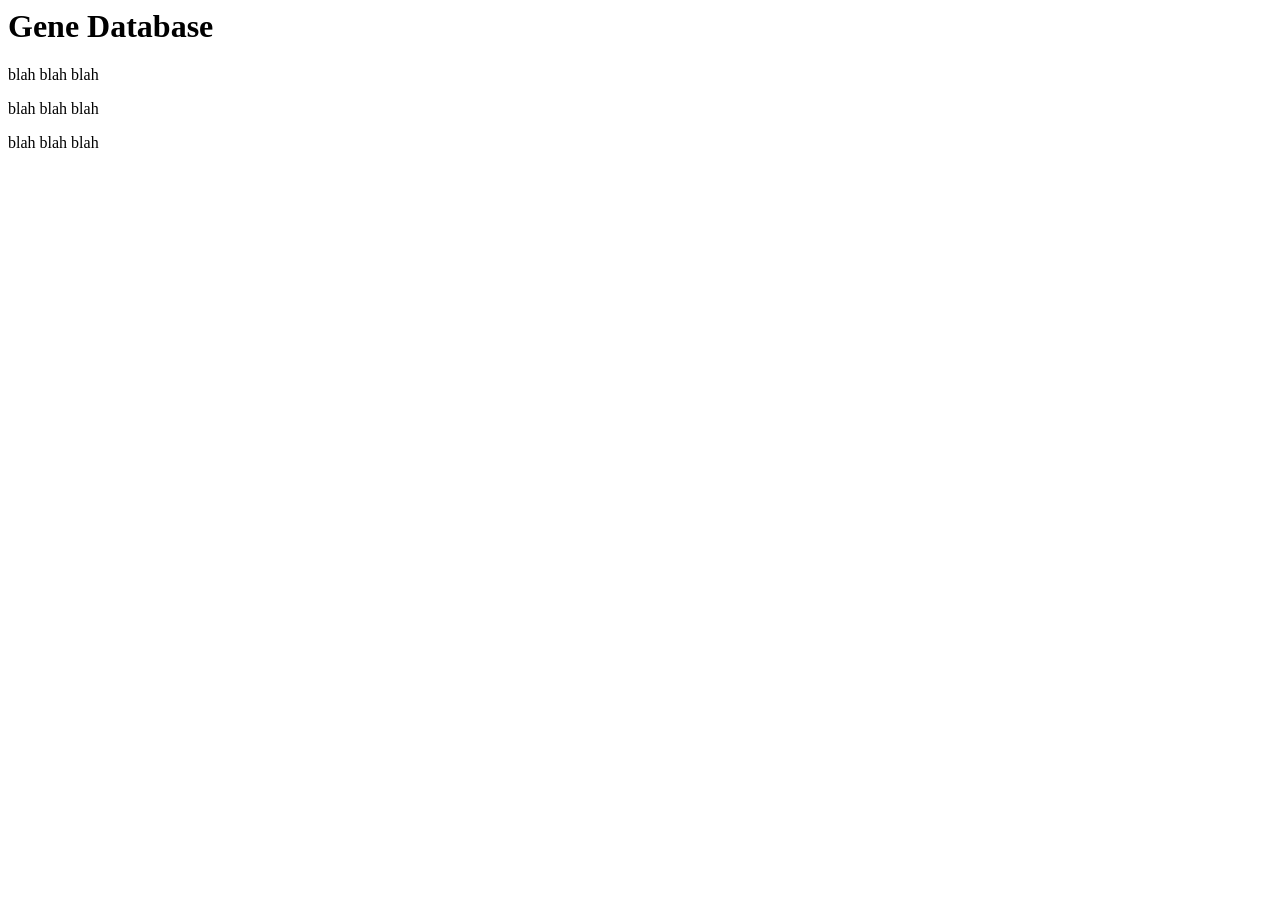
==== index.html @ d5a7a4ab "update" ====
<html>
    <body>
        <h1>
            Gene Database
        </h1>
        <p class="highlight"> blah blah blah </p>
        <p> blah blah blah </p>
        <p class="highlight"> blah blah blah </p>
    </body>
</html>
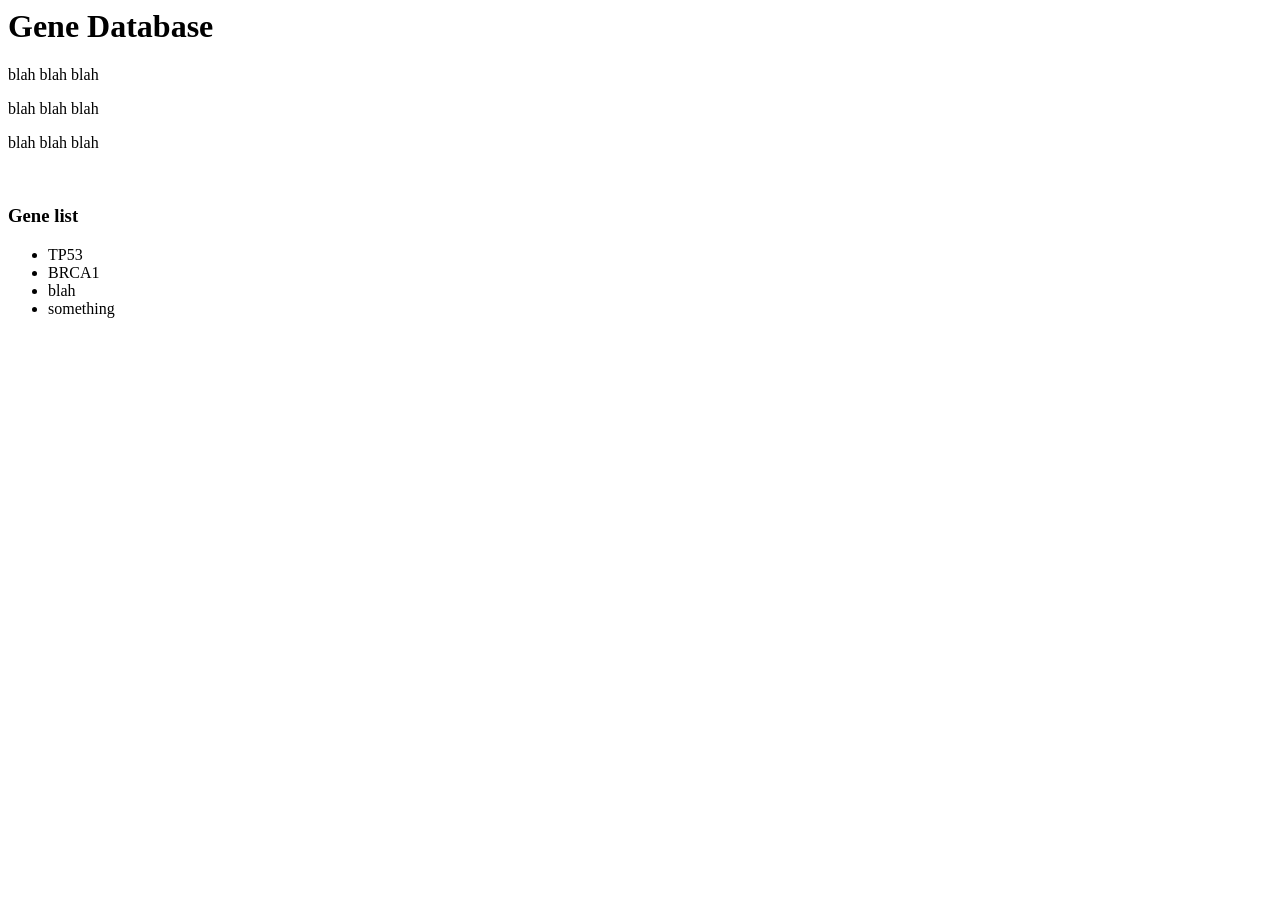
==== commit 733a38ad: "update" ====
--- a/index.html
+++ b/index.html
@@ -6,5 +6,19 @@
         <p class="highlight"> blah blah blah </p>
         <p> blah blah blah </p>
         <p class="highlight"> blah blah blah </p>
+
+        <br>
+
+        <h3>
+            Gene list
+        </h3>
+
+        <ul class="gene-list">
+            <li> TP53 </li>
+            <li> BRCA1 </li>
+            <li> blah </li>
+            <li> something </li>
+
+        </ul>
     </body>
 </html>
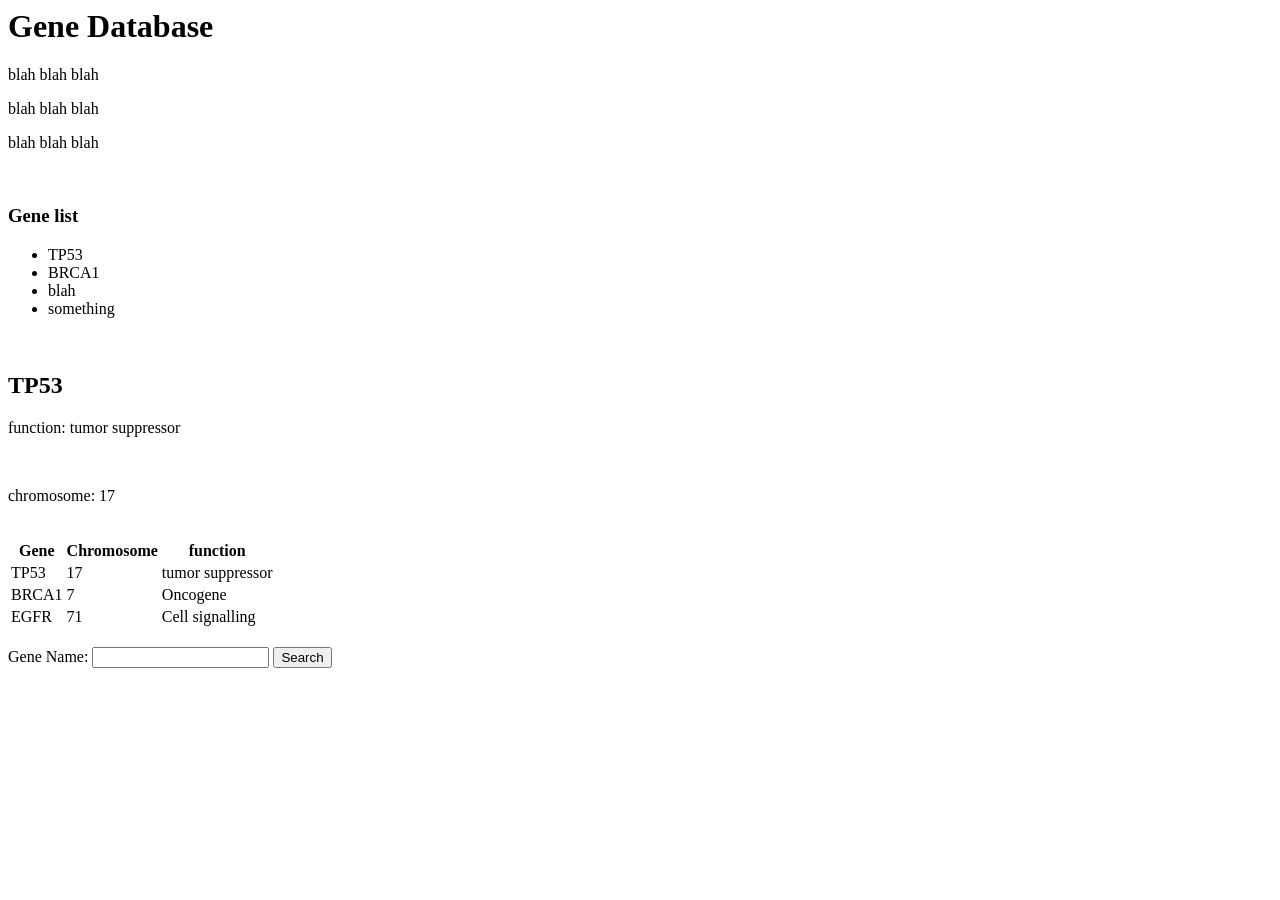
==== commit 48f6eef6: "update" ====
--- a/index.html
+++ b/index.html
@@ -20,5 +20,52 @@
             <li> something </li>
 
         </ul>
+
+        <br>
+
+        <div class = "card">
+            <h2> TP53 </h2>
+            <p> function: tumor suppressor </p>
+            <br>
+            <p>
+                chromosome: 17
+            </p>
+        </div>
+        <br>
+        <table>
+
+            <tr>
+                <th> Gene </th>
+                <th> Chromosome </th>
+                <th> function </th>
+            </tr>
+            <tr>
+                <td> TP53 </td>
+                <td> 17 </td>
+                <td> tumor suppressor </td>
+            </tr>
+            
+            <tr>
+                <td> BRCA1 </td>
+                <td> 7 </td>
+                <td> Oncogene </td>
+            </tr>
+
+            <tr>
+                <td> EGFR </td>
+                <td> 71 </td>
+                <td> Cell signalling </td>
+            </tr>
+        </table>
+
+        <br>
+
+        <form action="/search" method ="POST">
+            <label> Gene Name: </label>
+            <input type="text" name="gane">
+            <button type ="submit"> Search </button>
+        </form>
+        <br>
+
     </body>
 </html>
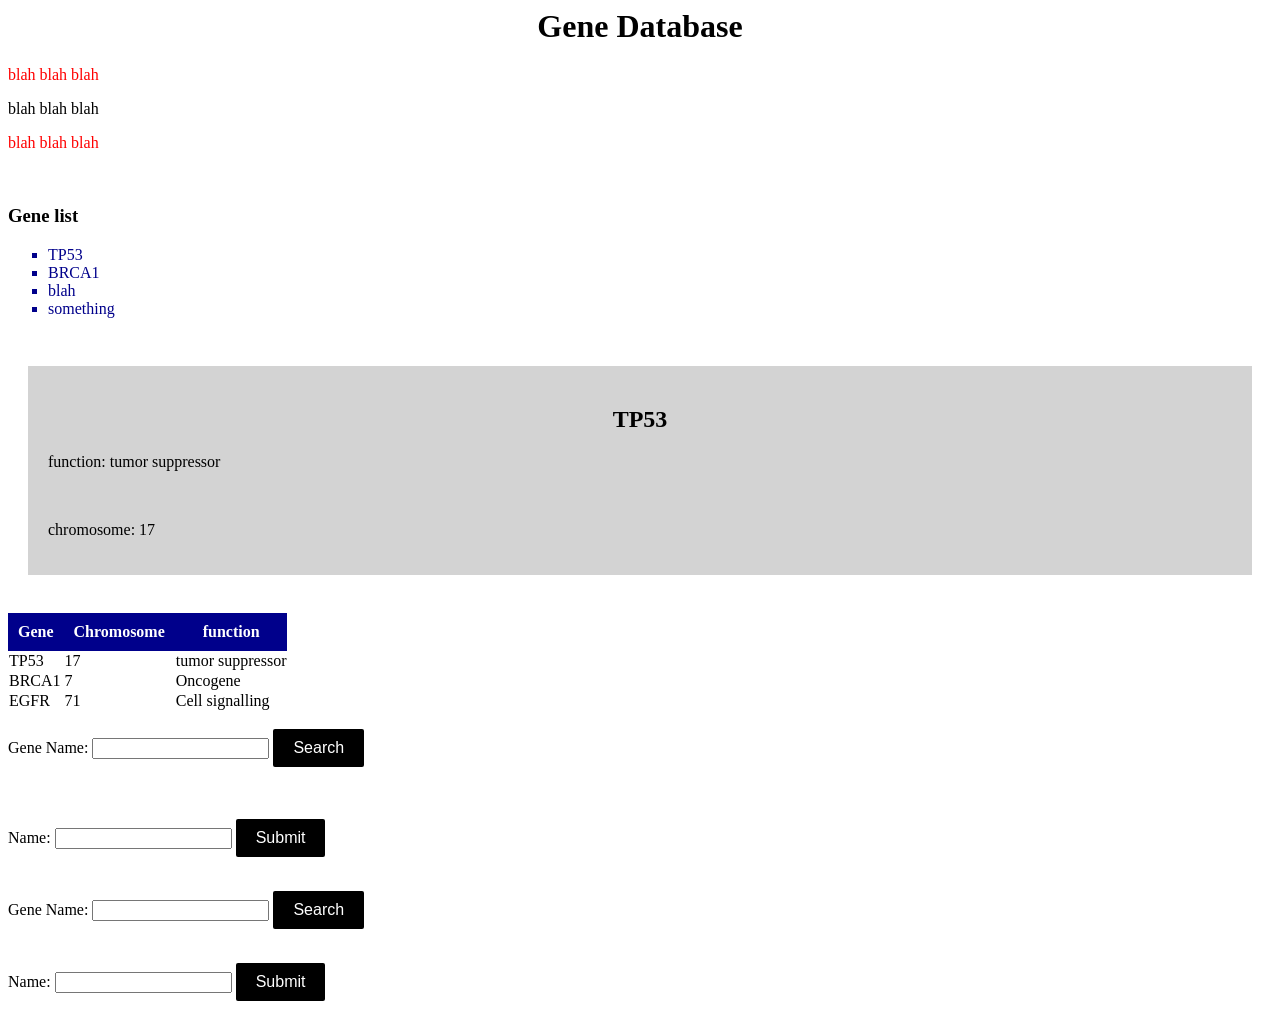
==== commit 24628aeb: "update" ====
--- a/index.html
+++ b/index.html
@@ -1,4 +1,7 @@
 <html>
+
+<head> <link rel="stylesheet" href="style/style.css"> 
+</head>
     <body>
         <h1>
             Gene Database
@@ -9,7 +12,7 @@
 
         <br>
 
-        <h3>
+        <h3> 
             Gene list
         </h3>
 
@@ -67,5 +70,35 @@
         </form>
         <br>
 
+
+<!-- 13-03-2026-->
+
+<br>
+
+        <form action="/search" method ="POST">
+            <label>  Name: </label>
+            <input type="text" name="gane">
+            <button type ="submit"> Submit </button>
+        </form>  
+
+<br>
+
+        <form action="/search" method ="POST">
+            <label> Gene Name: </label>
+            <input type="text" name="gane">
+            <button type ="submit"> Search </button>
+        </form>   
+
+
+        <br>
+
+        <form action="/search" method ="POST">
+            <label>  Name: </label>
+            <input type="text" name="gane">
+            <button type ="submit"> Submit </button>
+
+
+<br>
+<br>
     </body>
 </html>
--- a/style/style.css
+++ b/style/style.css
@@ -0,0 +1,61 @@
+h1{
+    text-align: center;
+}
+
+
+p{
+    font-family: 18px;
+}
+
+
+.highlight{
+    color: red;
+}
+
+.gene-list{
+    list-style-type: square;
+    color: darkblue;
+}
+
+.gene-list{
+    margin-bottom: 10px;
+}
+
+.card{
+    border: 1px black;
+    padding: 20px;
+    margin: 20px;
+    background-color: lightgray;
+}
+
+.card h2{
+    text-align: center;
+}
+
+table{
+    border: 1px black;
+    border-collapse: collapse;
+}
+
+th{
+    background-color: darkblue;
+    color: white;
+    padding: 10px;
+}
+
+button{
+    background-color: black;
+    color: white;
+    padding: 10px 20px;
+    border: none;
+    border-radius: 2px;
+    font-size: 16px;
+    cursor: pointer;
+}
+
+
+
+
+
+
+
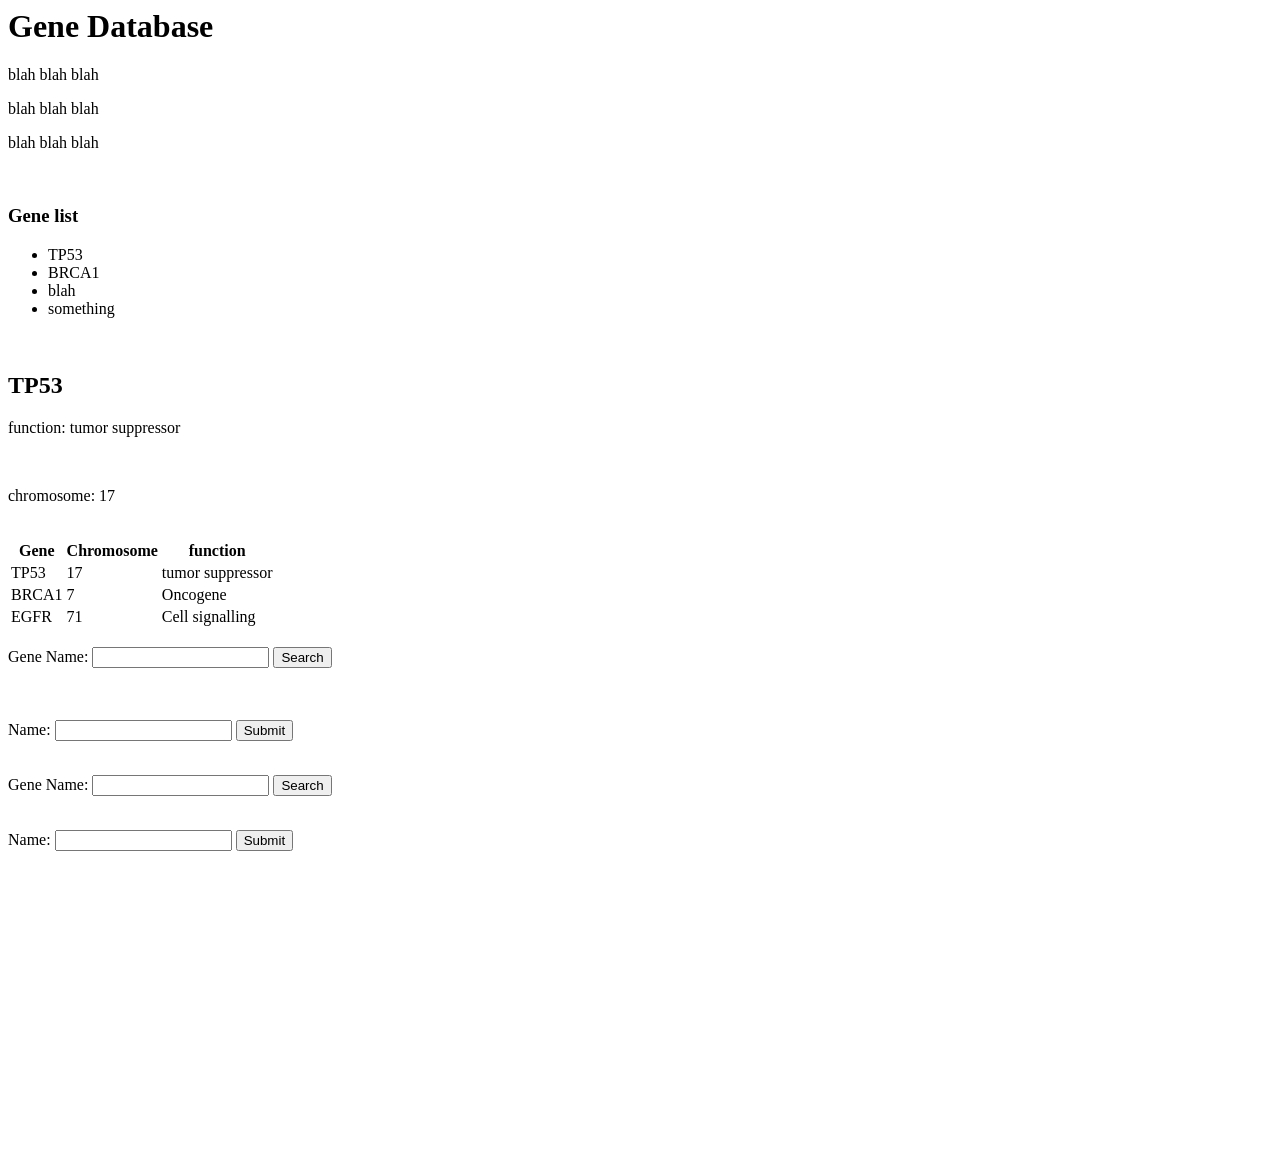
==== commit 541b52d8: "update" ====
--- a/index.html
+++ b/index.html
@@ -69,8 +69,7 @@
             <button type ="submit"> Search </button>
         </form>
         <br>
-
-
+        
 <!-- 13-03-2026-->
 
 <br>
@@ -100,5 +99,55 @@
 
 <br>
 <br>
-    </body>
+
+
+
+<br>
+<br>
+
+
+
+
+<br>
+<br>
+
+
+
+
+<br>
+<br>
+
+
+
+
+<br>
+<br>
+
+
+
+<br>
+<br>
+
+
+
+
+<br>
+<br>
+
+
+
+<br>
+<br>
+
+
+
+
+<br>
+<br>
+
+
+
+
+
+</body>
 </html>
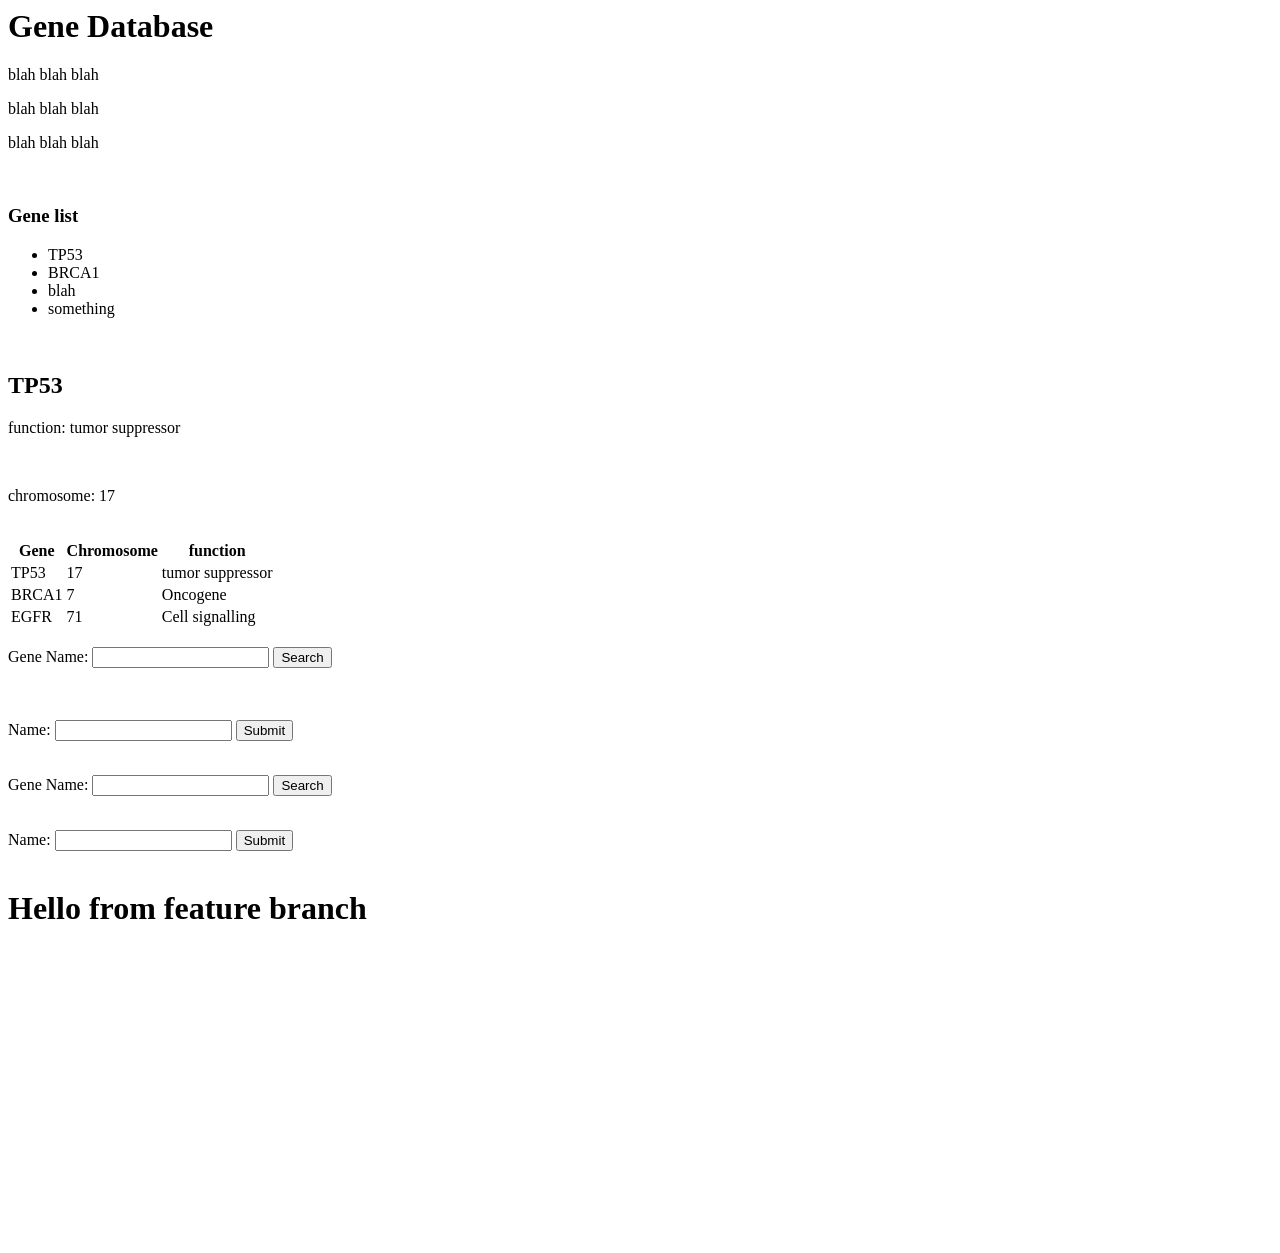
==== commit 678e7e9d: "change in the main branch" ====
--- a/index.html
+++ b/index.html
@@ -100,7 +100,7 @@
 <br>
 <br>
 
-
+<h1> Hello from feature branch </h1>
 
 <br>
 <br>
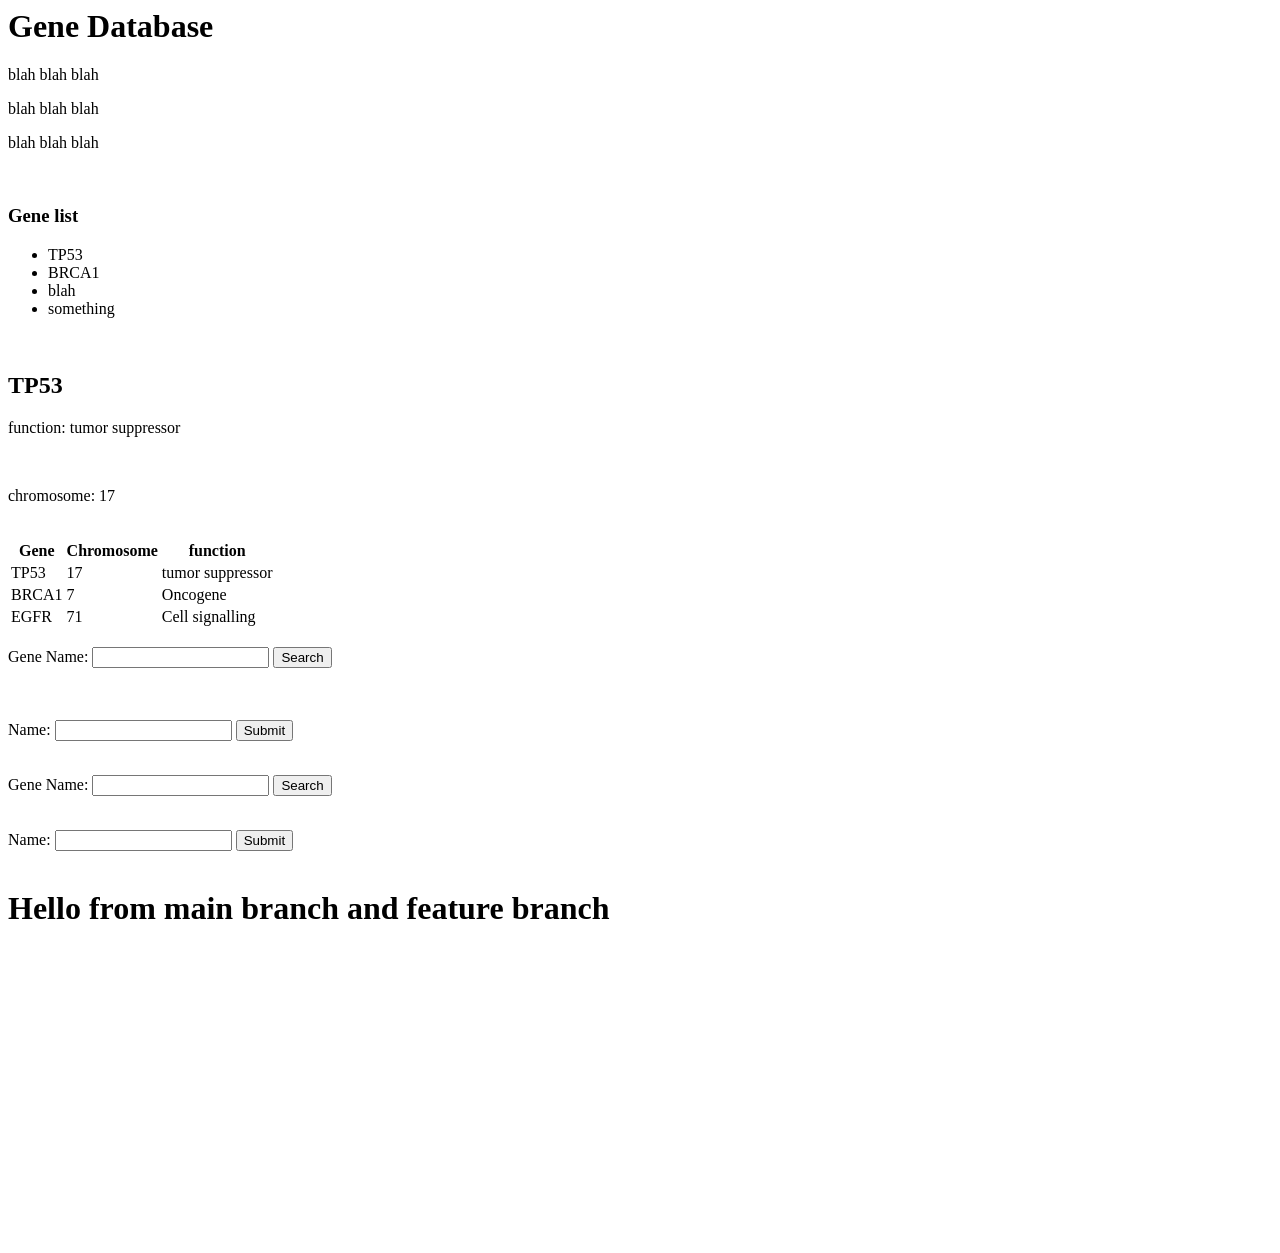
==== commit 0322a8f2: "Feature change" ====
--- a/index.html
+++ b/index.html
@@ -100,7 +100,7 @@
 <br>
 <br>
 
-<h1> Hello from feature branch </h1>
+<h1> Hello from main branch and feature branch </h1>
 
 <br>
 <br>
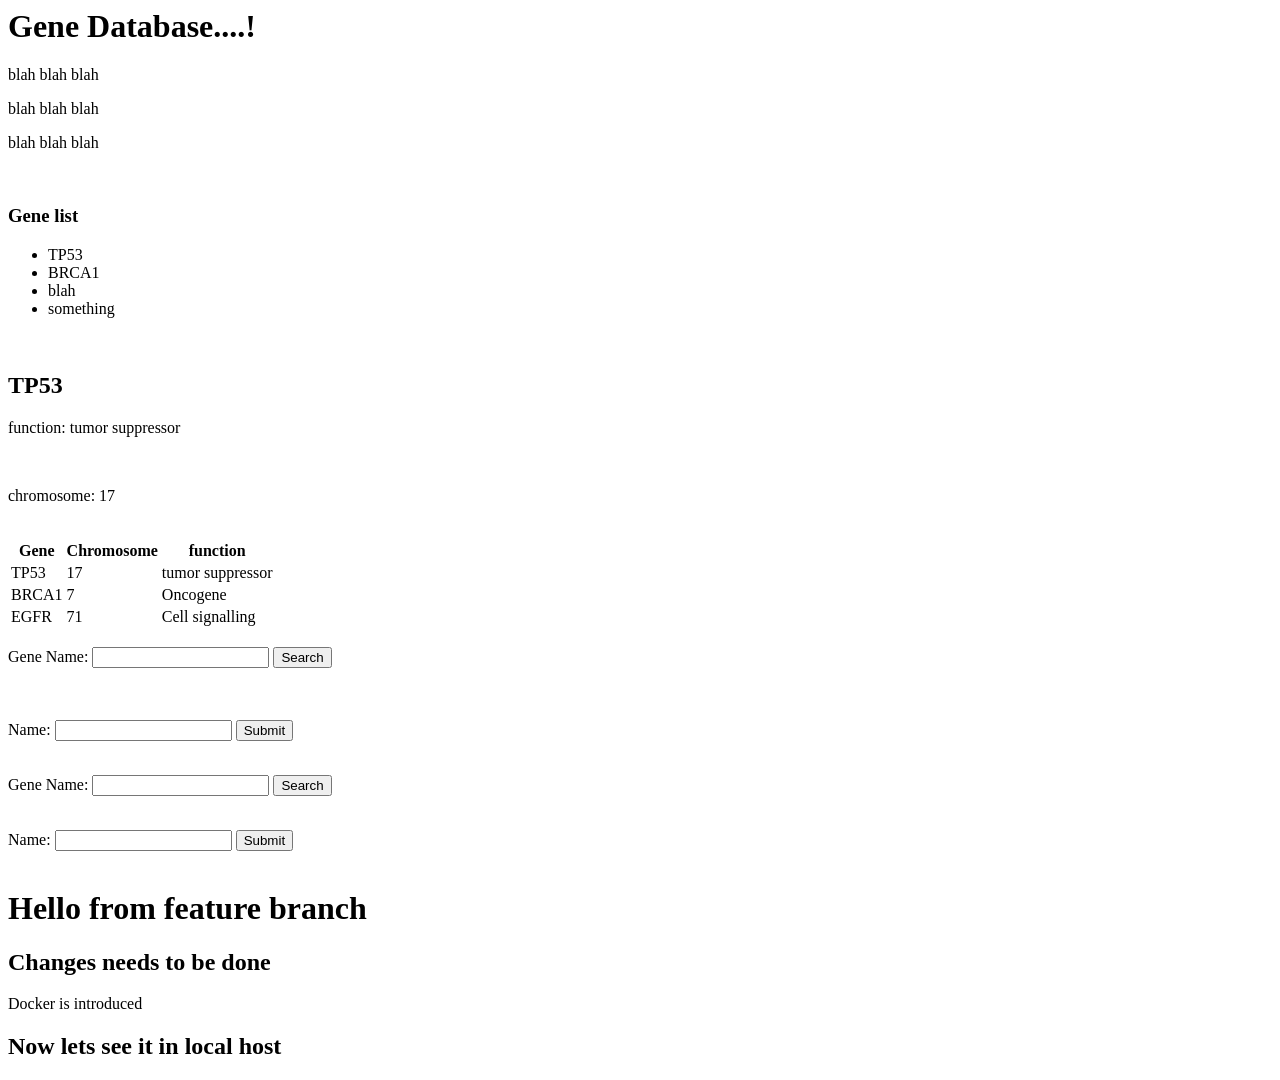
==== commit 0fd2657a: "update" ====
--- a/index.html
+++ b/index.html
@@ -4,7 +4,7 @@
 </head>
     <body>
         <h1>
-            Gene Database
+            Gene Database....!
         </h1>
         <p class="highlight"> blah blah blah </p>
         <p> blah blah blah </p>
@@ -100,54 +100,11 @@
 <br>
 <br>
 
-<h1> Hello from main branch and feature branch </h1>
+<h1> Hello from feature branch </h1>
 
-<br>
-<br>
+<h2> Changes needs to be done </h2>
+<p> Docker is introduced </p>
 
-
-
-
-<br>
-<br>
-
-
-
-
-<br>
-<br>
-
-
-
-
-<br>
-<br>
-
-
-
-<br>
-<br>
-
-
-
-
-<br>
-<br>
-
-
-
-<br>
-<br>
-
-
-
-
-<br>
-<br>
-
-
-
-
-
+<h2> Now lets see it in local host </h2>
 </body>
 </html>
